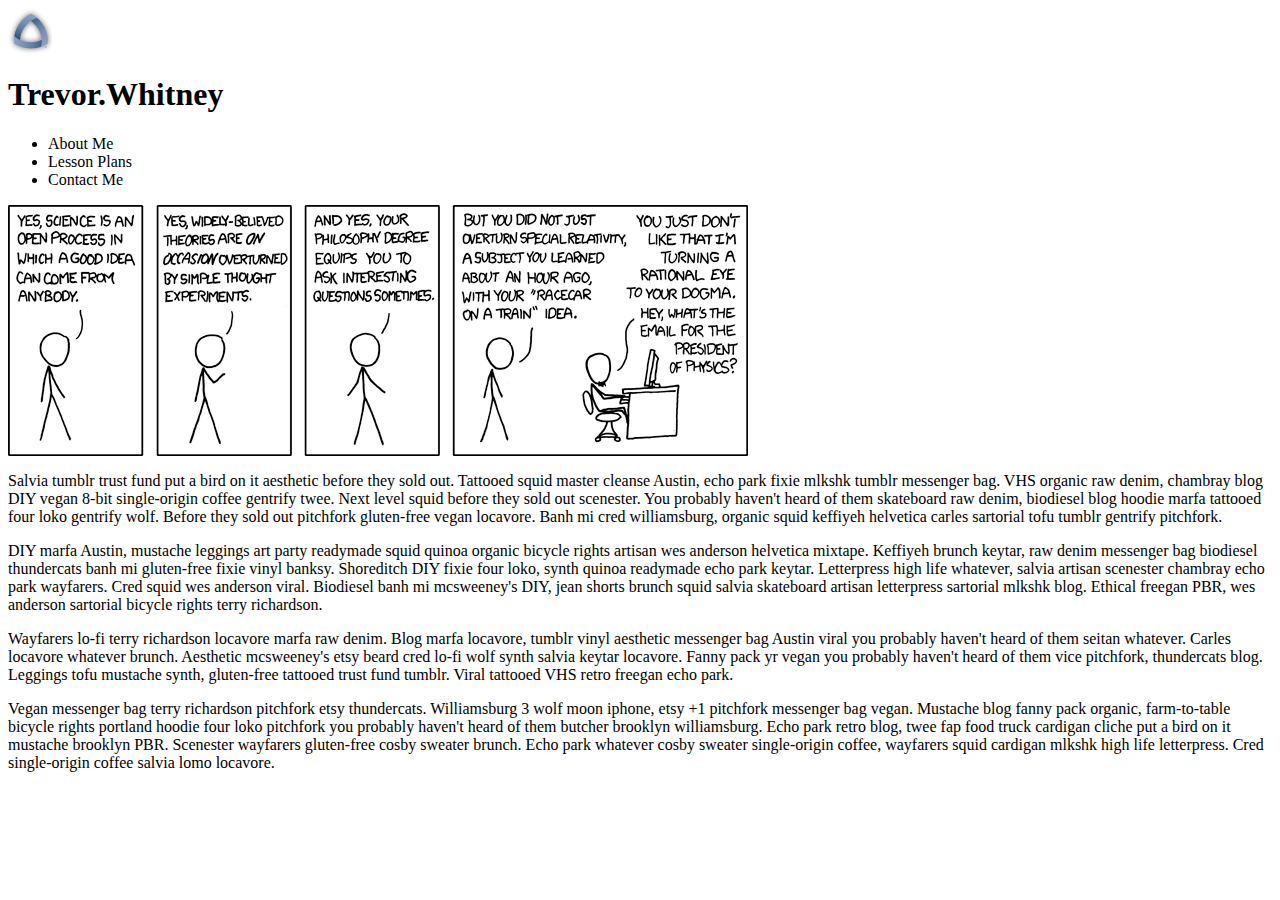
==== index.html @ cafe7c6d "added webpage files" ====
<html>
	<head>
		<title>Trevor Whitney -- Colorado School of Mines</title>
		<link rel="stylesheet" type="tex/css" href="styles/style.css" />
	</head>
	<body>
		<div class="container">
			<div class="header">
				<span class="title">
					<img src="images/mines_logo.png">
					<h1>
						<span class="blue">Trevor</span><span class="orange">.</span><span class="white">Whitney</span>
					</h1>
				</span>
				<ul class="top-nav">
					<li class="first">About Me</li>
					<li>Lesson Plans</li>
					<li>Contact Me</li>
				</ul>
			</div>
			<div class="banner">
				<a href="http://xkcd.com/">
					<img src="images/revolutionary.png" />
				</a>
			</div>
			<div class="main-content">
				<p>Salvia tumblr trust fund put a bird on it aesthetic before they sold out.  Tattooed squid master cleanse Austin, echo park fixie mlkshk tumblr messenger bag.  VHS organic raw denim, chambray blog DIY vegan 8-bit single-origin coffee gentrify twee.  Next level squid before they sold out scenester.  You probably haven't heard of them skateboard raw denim, biodiesel blog hoodie marfa tattooed four loko gentrify wolf.  Before they sold out pitchfork gluten-free vegan locavore.  Banh mi cred williamsburg, organic squid keffiyeh helvetica carles sartorial tofu tumblr gentrify pitchfork.</p>
				<p>DIY marfa Austin, mustache leggings art party readymade squid quinoa organic bicycle rights artisan wes anderson helvetica mixtape.  Keffiyeh brunch keytar, raw denim messenger bag biodiesel thundercats banh mi gluten-free fixie vinyl banksy.  Shoreditch DIY fixie four loko, synth quinoa readymade echo park keytar.  Letterpress high life whatever, salvia artisan scenester chambray echo park wayfarers.  Cred squid wes anderson viral.  Biodiesel banh mi mcsweeney's DIY, jean shorts brunch squid salvia skateboard artisan letterpress sartorial mlkshk blog.  Ethical freegan PBR, wes anderson sartorial bicycle rights terry richardson.</p>
				<p>Wayfarers lo-fi terry richardson locavore marfa raw denim.  Blog marfa locavore, tumblr vinyl aesthetic messenger bag Austin viral you probably haven't heard of them seitan whatever.  Carles locavore whatever brunch.  Aesthetic mcsweeney's etsy beard cred lo-fi wolf synth salvia keytar locavore.  Fanny pack yr vegan you probably haven't heard of them vice pitchfork, thundercats blog.  Leggings tofu mustache synth, gluten-free tattooed trust fund tumblr.  Viral tattooed VHS retro freegan echo park.</p>
				<p>Vegan messenger bag terry richardson pitchfork etsy thundercats.  Williamsburg 3 wolf moon iphone, etsy +1 pitchfork messenger bag vegan.  Mustache blog fanny pack organic, farm-to-table bicycle rights portland hoodie four loko pitchfork you probably haven't heard of them butcher brooklyn williamsburg.  Echo park retro blog, twee fap food truck cardigan cliche put a bird on it mustache brooklyn PBR.  Scenester wayfarers gluten-free cosby sweater brunch.  Echo park whatever cosby sweater single-origin coffee, wayfarers squid cardigan mlkshk high life letterpress.  Cred single-origin coffee salvia lomo locavore.</p>
			</div>
		</div>
	</body>
</html>
---- styles/style.css ----
body {background: #425262 url(textures/circles.png);}
.container {
	width: 970px;
	background: #fff;
	box-shadow:  0 0 0 2px rgba(212, 212, 212, 0.7) inset, 2px 3px 0 rgba(0, 0, 0, 0.15);	
	border-radius: 5px;
	margin: 0 auto;
	overflow:hidden;
}
.header{
	background: rgb(212,212,212);
	box-shadow: 0 -2px 3px 0 rgba(0, 0, 0, 0.50) inset, 0 1px 3px 0 rgba(0, 0, 0, 0.30);
	float:left;
	width: 100%;
}
.title {
	float: left;
	margin-left: 15px;
	height: 1.2em;
	position: relative;
	bottom: 5px;
}
.title h1 {
	float: left;
}
.title img {
	float: left;
	position: relative;
	top: 17px;
	margin-right: 6px;
}
.title span {
	margin: 0;
	padding: 0;
	text-shadow: 1px 1px 0 rgba(66, 82, 98, 0.7);
}
.title .blue{
	color: rgb(135,157,192);
}
.title .orange{
	color: rgb(235,110,31);
}
.title .white {
	color: #FFF;
}
.top-nav {
	color:#425262;
	list-style: none;
	float: right;
	margin-right: 15px;
}
.top-nav li {
	float: left;
	margin-left:20px;
	font-size: 30px;
	background: rgba(176, 53, 20, 0.6) url('textures/texture.png');
	text-align: center;
	border-radius: 7px;
	color: #FFF4E8;
	text-shadow: 1px 1px 0 rgba(2, 83, 115, 0.7);
	line-height: 1.2em;
	box-shadow:  0 0 0 1px rgba(176, 53, 20, 0.7) inset, 1px 1px 0 rgba(0, 0, 0, 0.15);
	border: 2px solid rgba(213,99, 68, 0.4);
	padding: 0 5px;
}
.top-nav li.first {
	margin-left:0px;
}
.banner {
	width: 740px;
	margin: 0 auto;
}
.banner img {
	margin-top: 7px;
}
.main-content {
	width: 90%;
	margin: 0 auto;
}
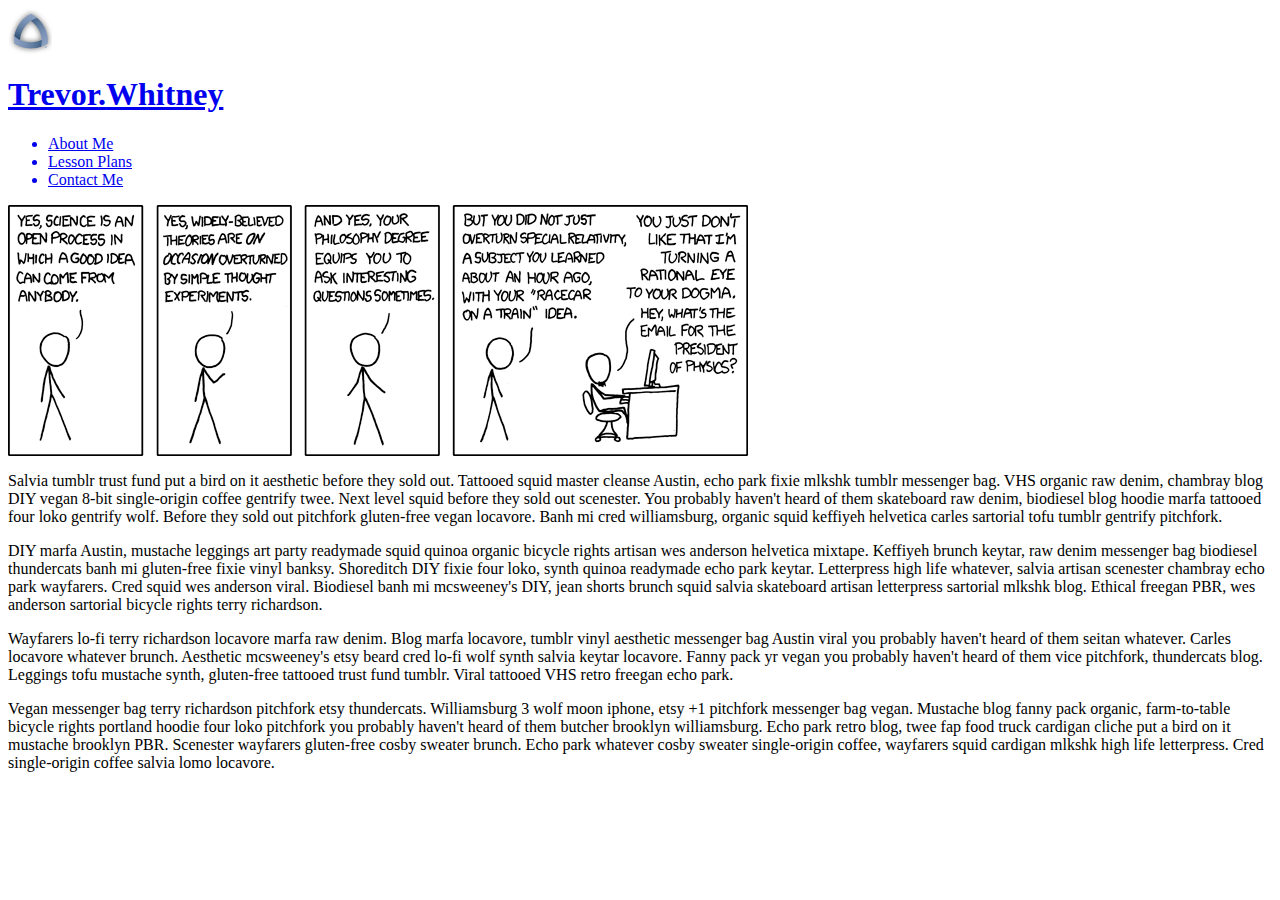
==== commit 11e555fd: "added favicon" ====
--- a/index.html
+++ b/index.html
@@ -2,6 +2,7 @@
 	<head>
 		<title>Trevor Whitney -- Colorado School of Mines</title>
 		<link rel="stylesheet" type="tex/css" href="styles/style.css" />
+		<link rel="shortcut icon" href="favicon.ico" />
 	</head>
 	<body>
 		<div class="container">
@@ -9,13 +10,21 @@
 				<span class="title">
 					<img src="images/mines_logo.png">
 					<h1>
-						<span class="blue">Trevor</span><span class="orange">.</span><span class="white">Whitney</span>
+						<a href="/">
+							<span class="blue">Trevor</span><span class="orange">.</span><span class="white">Whitney</span>
+						</a>
 					</h1>
 				</span>
 				<ul class="top-nav">
-					<li class="first">About Me</li>
-					<li>Lesson Plans</li>
-					<li>Contact Me</li>
+					<a href="/about">
+						<li class="first">About Me</li>
+					</a>
+					<a href="/lessons">
+						<li>Lesson Plans</li>
+					</a>
+					<a href="/contact">
+						<li>Contact Me</li>
+					</a>
 				</ul>
 			</div>
 			<div class="banner">
--- a/styles/style.css
+++ b/styles/style.css
@@ -1,4 +1,75 @@
-body {background: #425262 url(textures/circles.png);}
+@font-face {
+	font-family: 'Museo100';
+	src: url('fonts/museo100regular.eot');
+	src: local('☺'),
+		url('fonts/Museo100-Regular.otf') format("opentype"),
+		url('fonts/museo100regular.ttf') format("truetype");
+}
+@font-face {
+	font-family: 'Museo100';
+	src: url('fonts/museo300regular.eot');
+	src: local('☺'),
+		url('fonts/Museo300-Regular.otf') format("opentype"),
+		url('fonts/museo300regular.ttf') format("truetype");
+	font-weight: bold;
+}
+@font-face {
+	font-family: 'Museo300';
+	src: url('fonts/museo300regular.eot');
+	src: local('☺'),
+		url('fonts/Museo300-Regular.otf') format("opentype"),
+		url('fonts/museo300regular.ttf') format("truetype");
+}
+@font-face {
+	font-family: 'Museo300';
+	src: url('fonts/museo500regular.eot');
+	src: local('☺'),
+		url('fonts/Museo500-Regular.otf') format("opentype"),
+		url('fonts/museo500regular.ttf') format("truetype");
+	font-weight: bold;
+}
+@font-face {
+	font-family: 'Museo500';
+	src: url('fonts/museo500regular.eot');
+	src: local('☺'),
+		url('fonts/Museo500-Regular.otf') format("opentype"),
+		url('fonts/museo500regular.ttf') format("truetype");
+}
+@font-face {
+	font-family: 'Museo500';
+	src: url('fonts/museo700regular.eot');
+	src: local('☺'),
+		url('fonts/Museo700-Regular.otf') format("opentype"),
+		url('fonts/museo700regular.ttf') format("truetype");
+	font-weight: bold;
+}
+@font-face {
+	font-family: 'Museo700';
+	src: url('fonts/museo700regular.eot');
+	src: local('☺'),
+		url('fonts/Museo700-Regular.otf') format("opentype"),
+		url('fonts/museo700regular.ttf') format("truetype");
+}
+@font-face {
+	font-family: 'Museo700';
+	src: url('fonts/museo900regular.eot');
+	src: local('☺'),
+		url('fonts/Museo900-Regular.otf') format("opentype"),
+		url('fonts/museo900regular.ttf') format("truetype");
+	font-weight: bold;
+}
+@font-face {
+	font-family: 'Museo900';
+	src: url('fonts/museo900regular.eot');
+	src: local('☺'),
+		url('fonts/Museo500-Regular.otf') format("opentype"),
+		url('fonts/museo500regular.ttf') format("truetype");
+}
+
+body {
+	background: #425262 url(textures/swirls.png);
+	font-family: Museo300, Helvetica, Arial, sans-serif;
+}
 .container {
 	width: 970px;
 	background: #fff;
@@ -13,21 +84,29 @@
 	float:left;
 	width: 100%;
 }
+.header a {
+	text-decoration: none;
+}
 .title {
 	float: left;
 	margin-left: 15px;
 	height: 1.2em;
 	position: relative;
-	bottom: 5px;
+	bottom: 4px;
 }
 .title h1 {
+	font-family: 'Lucida Sans Unicode', 'Lucida Grande', Arial, Helvetica, Verdana, 'sans serif';
 	float: left;
+	text-transform: uppercase;
+	font-size: 26px;
+	position: relative;
+	top: 11px;
 }
 .title img {
 	float: left;
 	position: relative;
 	top: 17px;
-	margin-right: 6px;
+	margin-right: 2px;
 }
 .title span {
 	margin: 0;
@@ -47,13 +126,13 @@
 	color:#425262;
 	list-style: none;
 	float: right;
-	margin-right: 15px;
+	margin-right: 17px;
 }
 .top-nav li {
 	float: left;
 	margin-left:20px;
 	font-size: 30px;
-	background: rgba(176, 53, 20, 0.6) url('textures/texture.png');
+	background: rgba(176, 53, 20, 0.6) url('textures/speckles.png');
 	text-align: center;
 	border-radius: 7px;
 	color: #FFF4E8;
@@ -66,12 +145,21 @@
 .top-nav li.first {
 	margin-left:0px;
 }
+.top-nav li:hover {
+	border: 2px solid rgba(176, 53, 20, 0.4);
+	background: rgba(213, 99, 68, 0.6) url('textures/speckles.png');
+	box-shadow:  0 0 0 1px rgba(213, 99, 68, 0.9) inset, 1px 1px 0 rgba(0, 0, 0, 0.15);
+}
+.top-nav li:active {
+	color: #425262;
+	text-shadow: 1px 1px 0 rgba(256, 256, 256, 0.7);
+}
 .banner {
 	width: 740px;
 	margin: 0 auto;
 }
 .banner img {
-	margin-top: 7px;
+	margin-top: 9px;
 }
 .main-content {
 	width: 90%;
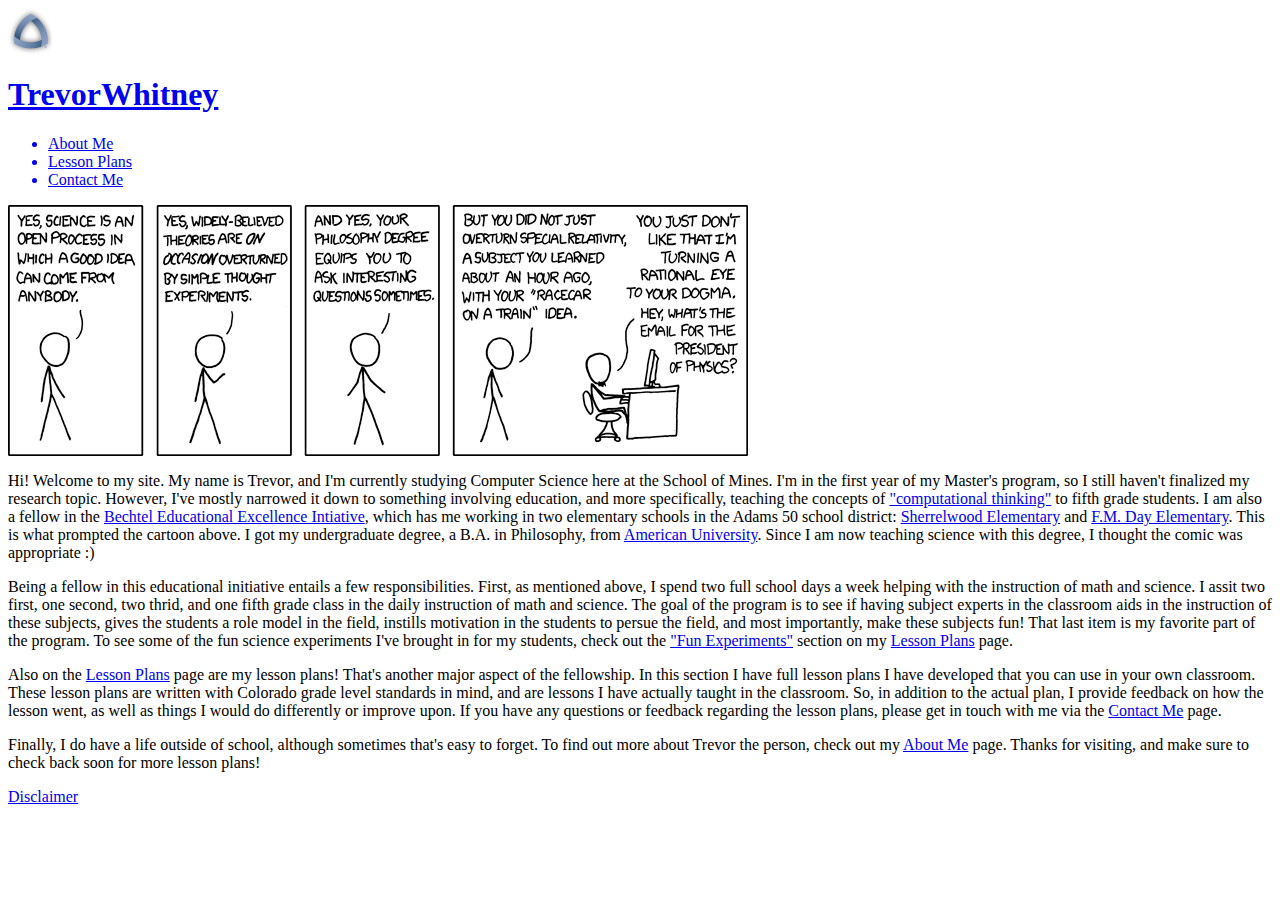
==== commit 4faa69a7: "added my personal info" ====
--- a/index.html
+++ b/index.html
@@ -8,21 +8,23 @@
 		<div class="container">
 			<div class="header">
 				<span class="title">
-					<img src="images/mines_logo.png">
+					<a href="http://mines.edu/">
+						<img src="images/mines_logo.png">
+					</a>
 					<h1>
-						<a href="/">
-							<span class="blue">Trevor</span><span class="orange">.</span><span class="white">Whitney</span>
+						<a href="index">
+							<span class="blue">Trevor</span><span class="white">Whitney</span>
 						</a>
 					</h1>
 				</span>
 				<ul class="top-nav">
-					<a href="/about">
+					<a href="about">
 						<li class="first">About Me</li>
 					</a>
-					<a href="/lessons">
+					<a href="lessons">
 						<li>Lesson Plans</li>
 					</a>
-					<a href="/contact">
+					<a href="contact">
 						<li>Contact Me</li>
 					</a>
 				</ul>
@@ -33,11 +35,17 @@
 				</a>
 			</div>
 			<div class="main-content">
-				<p>Salvia tumblr trust fund put a bird on it aesthetic before they sold out.  Tattooed squid master cleanse Austin, echo park fixie mlkshk tumblr messenger bag.  VHS organic raw denim, chambray blog DIY vegan 8-bit single-origin coffee gentrify twee.  Next level squid before they sold out scenester.  You probably haven't heard of them skateboard raw denim, biodiesel blog hoodie marfa tattooed four loko gentrify wolf.  Before they sold out pitchfork gluten-free vegan locavore.  Banh mi cred williamsburg, organic squid keffiyeh helvetica carles sartorial tofu tumblr gentrify pitchfork.</p>
-				<p>DIY marfa Austin, mustache leggings art party readymade squid quinoa organic bicycle rights artisan wes anderson helvetica mixtape.  Keffiyeh brunch keytar, raw denim messenger bag biodiesel thundercats banh mi gluten-free fixie vinyl banksy.  Shoreditch DIY fixie four loko, synth quinoa readymade echo park keytar.  Letterpress high life whatever, salvia artisan scenester chambray echo park wayfarers.  Cred squid wes anderson viral.  Biodiesel banh mi mcsweeney's DIY, jean shorts brunch squid salvia skateboard artisan letterpress sartorial mlkshk blog.  Ethical freegan PBR, wes anderson sartorial bicycle rights terry richardson.</p>
-				<p>Wayfarers lo-fi terry richardson locavore marfa raw denim.  Blog marfa locavore, tumblr vinyl aesthetic messenger bag Austin viral you probably haven't heard of them seitan whatever.  Carles locavore whatever brunch.  Aesthetic mcsweeney's etsy beard cred lo-fi wolf synth salvia keytar locavore.  Fanny pack yr vegan you probably haven't heard of them vice pitchfork, thundercats blog.  Leggings tofu mustache synth, gluten-free tattooed trust fund tumblr.  Viral tattooed VHS retro freegan echo park.</p>
-				<p>Vegan messenger bag terry richardson pitchfork etsy thundercats.  Williamsburg 3 wolf moon iphone, etsy +1 pitchfork messenger bag vegan.  Mustache blog fanny pack organic, farm-to-table bicycle rights portland hoodie four loko pitchfork you probably haven't heard of them butcher brooklyn williamsburg.  Echo park retro blog, twee fap food truck cardigan cliche put a bird on it mustache brooklyn PBR.  Scenester wayfarers gluten-free cosby sweater brunch.  Echo park whatever cosby sweater single-origin coffee, wayfarers squid cardigan mlkshk high life letterpress.  Cred single-origin coffee salvia lomo locavore.</p>
+				<p>Hi! Welcome to my site. My name is Trevor, and I'm currently studying Computer
+				Science here at the School of Mines. I'm in the first year of my Master's program, so I still haven't finalized my research topic. However, I've mostly narrowed it down to something involving education, and more specifically, teaching the concepts of <a href="http://en.wikipedia.org/wiki/Computational_thinking">"computational thinking"</a> to fifth grade students. I am also a fellow in the <a href="http://mcs.mines.edu/Research/bechtel/new/">Bechtel Educational Excellence Intiative</a>, which has me working in two elementary schools in the Adams 50 school district: <a href="http://www.adams50.org/sherrelwoodelm/site/default.asp">Sherrelwood Elementary</a> and <a href="http://www.adams50.org/fmdayelm/site/default.asp">F.M. Day Elementary</a>. This is what prompted the cartoon above. I got my undergraduate degree, a B.A. in Philosophy, from <a href="http://www.american.edu/">American University</a>. Since I am now teaching science with this degree, I thought the comic was appropriate :)</p>
+				<p>Being a fellow in this educational initiative entails a few responsibilities. First, as mentioned above, I spend two full school days a week helping with the instruction of math and science. I assit two first, one second, two thrid, and one fifth grade class in the daily instruction of math and science. The goal of the program is to see if having subject experts in the classroom aids in the instruction of these subjects, gives the students a role model in the field, instills motivation in the students to persue the field, and most importantly, make these subjects fun! That last item is my favorite part of the program. To see some of the fun science experiments I've brought in for my students, check out the <a href="lessons#fun">"Fun Experiments"</a> section on my <a href="lessons">Lesson Plans</a> page.</p>
+				<p>Also on the <a href="lessons">Lesson Plans</a> page are my lesson plans! That's another major aspect of the fellowship. In this section I have full lesson plans I have developed that you can use in your own classroom. These lesson plans are written with Colorado grade level standards in mind, and are lessons I have actually taught in the classroom. So, in addition to the actual plan, I provide feedback on how the lesson went, as well as things I would do differently or improve upon. If you have any questions or feedback regarding the lesson plans, please get in touch with me via the <a href="contact">Contact Me</a> page.</p>
+				<p>Finally, I do have a life outside of school, although sometimes that's easy to forget. To find out more about Trevor the person, check out my <a href="about">About Me</a> page. Thanks for visiting, and make sure to check back soon for more lesson plans!</p>
 			</div>
+		</div>
+		<div class="disclaimer">
+			<a href="http://inside.mines.edu/PH-Disclaimer">
+				Disclaimer
+			</a>
 		</div>
 	</body>
 </html>--- a/styles/style.css
+++ b/styles/style.css
@@ -70,6 +70,16 @@
 	background: #425262 url(textures/swirls.png);
 	font-family: Museo300, Helvetica, Arial, sans-serif;
 }
+a {
+	color: rgb(176, 53, 20);
+	text-decoration: none;
+}
+a:hover {
+	text-decoration: underline;
+}
+a:active {
+	color: #425262;
+}
 .container {
 	width: 970px;
 	background: #fff;
@@ -100,7 +110,7 @@
 	text-transform: uppercase;
 	font-size: 26px;
 	position: relative;
-	top: 11px;
+	top: 10px;
 }
 .title img {
 	float: left;
@@ -127,10 +137,11 @@
 	list-style: none;
 	float: right;
 	margin-right: 17px;
+	width: 600px;
 }
 .top-nav li {
-	float: left;
-	margin-left:20px;
+	float: right;
+	margin-right:20px;
 	font-size: 30px;
 	background: rgba(176, 53, 20, 0.6) url('textures/speckles.png');
 	text-align: center;
@@ -143,7 +154,7 @@
 	padding: 0 5px;
 }
 .top-nav li.first {
-	margin-left:0px;
+	margin-right:0px;
 }
 .top-nav li:hover {
 	border: 2px solid rgba(176, 53, 20, 0.4);
@@ -163,5 +174,24 @@
 }
 .main-content {
 	width: 90%;
-	margin: 0 auto;
+	margin: 0 auto 35px;
+}
+.contact {
+	width: 300px;
+	text-align: center;
+	margin: 100px auto 0;
+	font-size: 24px;
+	text-transform: uppercase;
+}
+.disclaimer {
+	width: 100px;
+	text-align: center;
+	margin: 15px auto 0;
+}
+.disclaimer a {
+	text-decoration: none;
+	color: #FFF;
+}
+.disclaimer a:hover {
+	text-decoration: underline;
 }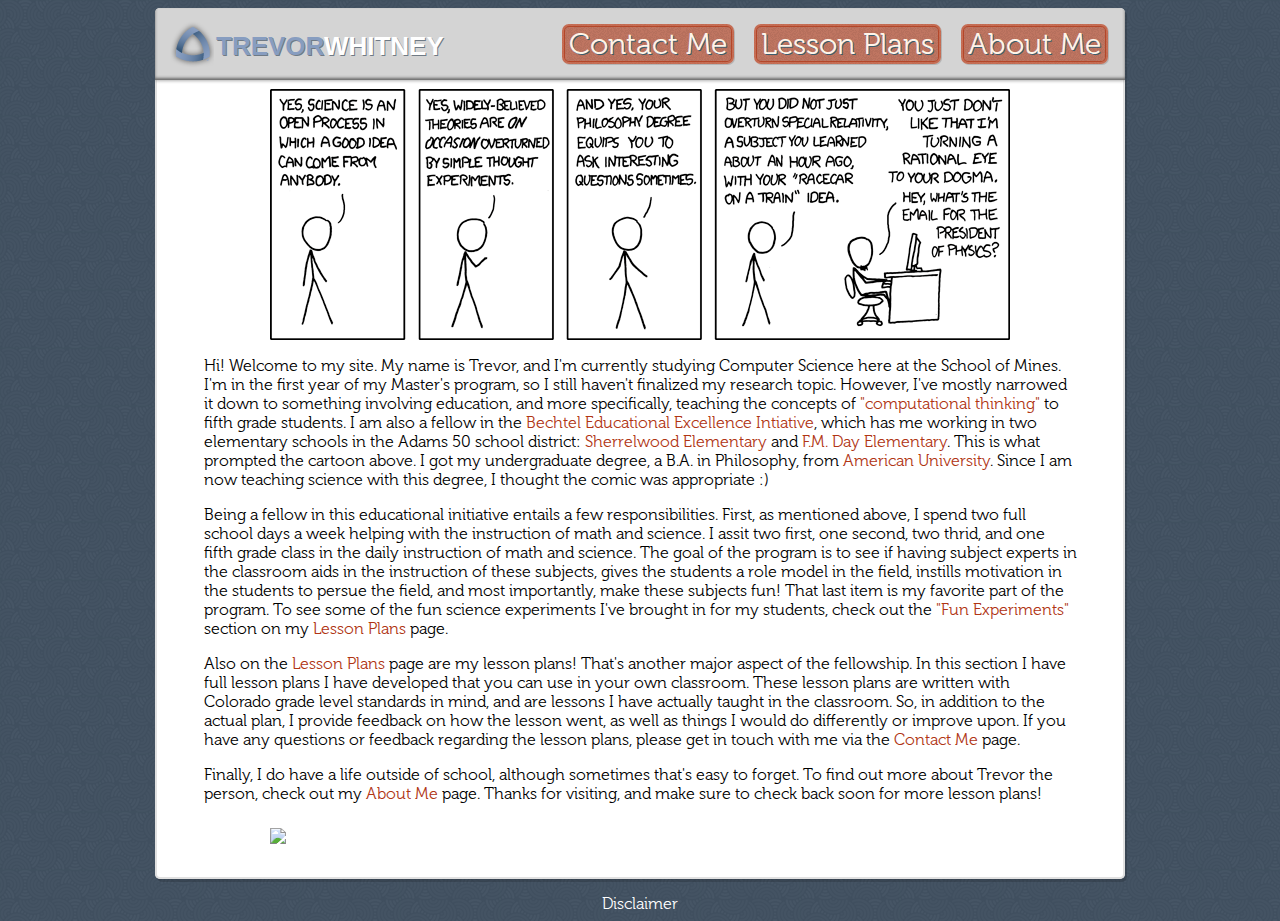
==== commit df32d08e: "made fixes for firefox" ====
--- a/index.html
+++ b/index.html
@@ -1,7 +1,7 @@
 <html>
 	<head>
 		<title>Trevor Whitney -- Colorado School of Mines</title>
-		<link rel="stylesheet" type="tex/css" href="styles/style.css" />
+		<link rel="stylesheet" type="text/css" href="styles/style.css" />
 		<link rel="shortcut icon" href="favicon.ico" />
 	</head>
 	<body>
@@ -12,19 +12,19 @@
 						<img src="images/mines_logo.png">
 					</a>
 					<h1>
-						<a href="index">
+						<a href="index.html">
 							<span class="blue">Trevor</span><span class="white">Whitney</span>
 						</a>
 					</h1>
 				</span>
 				<ul class="top-nav">
-					<a href="about">
+					<a href="about.html">
 						<li class="first">About Me</li>
 					</a>
-					<a href="lessons">
+					<a href="lessons.html">
 						<li>Lesson Plans</li>
 					</a>
-					<a href="contact">
+					<a href="contact.html">
 						<li>Contact Me</li>
 					</a>
 				</ul>
@@ -37,9 +37,14 @@
 			<div class="main-content">
 				<p>Hi! Welcome to my site. My name is Trevor, and I'm currently studying Computer
 				Science here at the School of Mines. I'm in the first year of my Master's program, so I still haven't finalized my research topic. However, I've mostly narrowed it down to something involving education, and more specifically, teaching the concepts of <a href="http://en.wikipedia.org/wiki/Computational_thinking">"computational thinking"</a> to fifth grade students. I am also a fellow in the <a href="http://mcs.mines.edu/Research/bechtel/new/">Bechtel Educational Excellence Intiative</a>, which has me working in two elementary schools in the Adams 50 school district: <a href="http://www.adams50.org/sherrelwoodelm/site/default.asp">Sherrelwood Elementary</a> and <a href="http://www.adams50.org/fmdayelm/site/default.asp">F.M. Day Elementary</a>. This is what prompted the cartoon above. I got my undergraduate degree, a B.A. in Philosophy, from <a href="http://www.american.edu/">American University</a>. Since I am now teaching science with this degree, I thought the comic was appropriate :)</p>
-				<p>Being a fellow in this educational initiative entails a few responsibilities. First, as mentioned above, I spend two full school days a week helping with the instruction of math and science. I assit two first, one second, two thrid, and one fifth grade class in the daily instruction of math and science. The goal of the program is to see if having subject experts in the classroom aids in the instruction of these subjects, gives the students a role model in the field, instills motivation in the students to persue the field, and most importantly, make these subjects fun! That last item is my favorite part of the program. To see some of the fun science experiments I've brought in for my students, check out the <a href="lessons#fun">"Fun Experiments"</a> section on my <a href="lessons">Lesson Plans</a> page.</p>
+				<p>Being a fellow in this educational initiative entails a few responsibilities. First, as mentioned above, I spend two full school days a week helping with the instruction of math and science. I assit two first, one second, two thrid, and one fifth grade class in the daily instruction of math and science. The goal of the program is to see if having subject experts in the classroom aids in the instruction of these subjects, gives the students a role model in the field, instills motivation in the students to persue the field, and most importantly, make these subjects fun! That last item is my favorite part of the program. To see some of the fun science experiments I've brought in for my students, check out the <a href="lessons.html#fun">"Fun Experiments"</a> section on my <a href="lessons">Lesson Plans</a> page.</p>
 				<p>Also on the <a href="lessons">Lesson Plans</a> page are my lesson plans! That's another major aspect of the fellowship. In this section I have full lesson plans I have developed that you can use in your own classroom. These lesson plans are written with Colorado grade level standards in mind, and are lessons I have actually taught in the classroom. So, in addition to the actual plan, I provide feedback on how the lesson went, as well as things I would do differently or improve upon. If you have any questions or feedback regarding the lesson plans, please get in touch with me via the <a href="contact">Contact Me</a> page.</p>
 				<p>Finally, I do have a life outside of school, although sometimes that's easy to forget. To find out more about Trevor the person, check out my <a href="about">About Me</a> page. Thanks for visiting, and make sure to check back soon for more lesson plans!</p>
+				<div class="banner">
+					<a href="http://mcs.mines.edu/Research/bechtel/new/">
+						<img src="http://mcs.mines.edu/Research/bechtel/new/banner.jpg" />
+					</a>
+				</div>
 			</div>
 		</div>
 		<div class="disclaimer">
